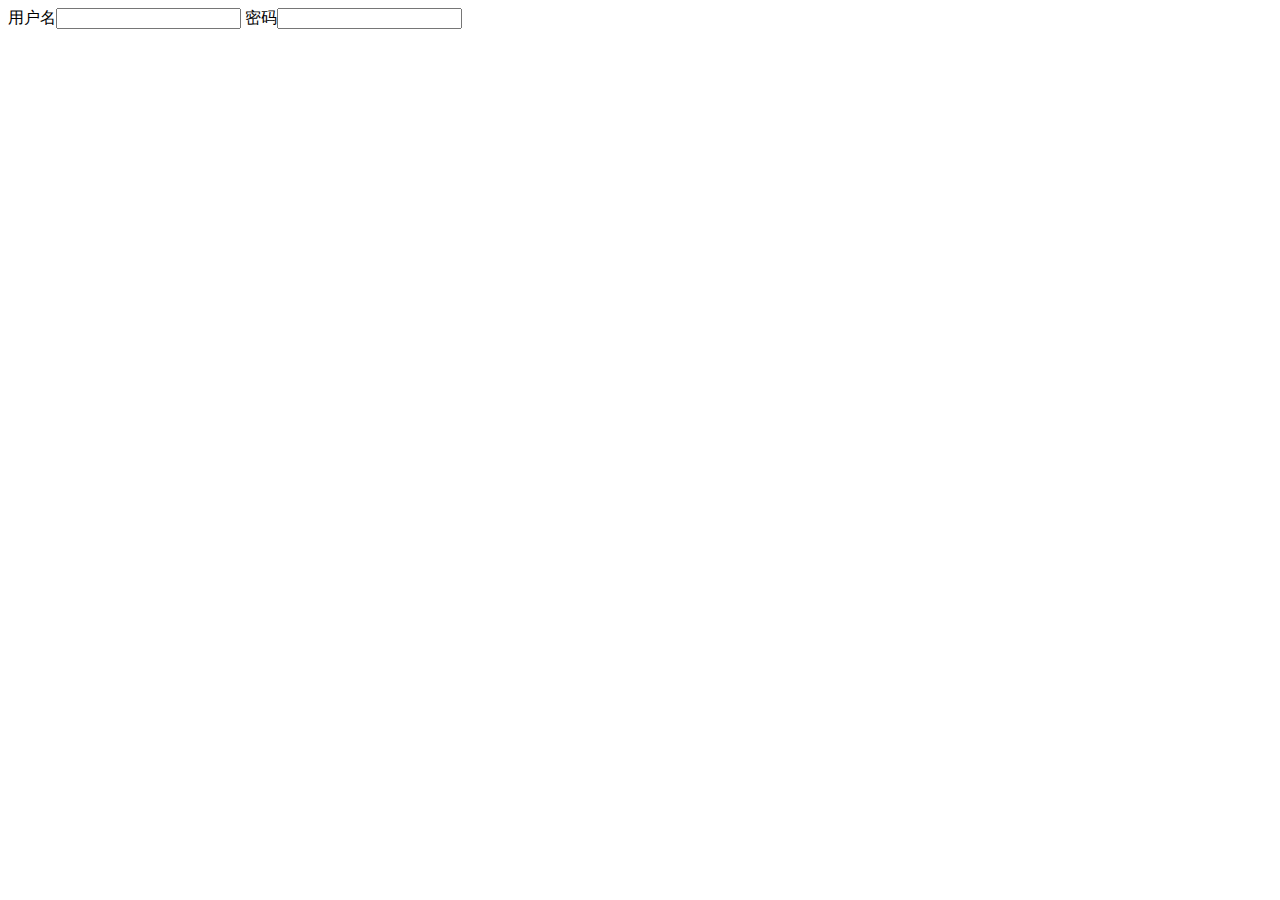
==== other.html @ f9bc5e30 "Add other.html" ====
<!DOCTYPE html>
<html>

<head>
    <title>其他标签</title>
<form action="users" method="POST" >
    <label>用户名<input type="text" name="username"></label>
<label>密码<input type="password" name="password"></label>


</form>
</head>

<body>

</html>
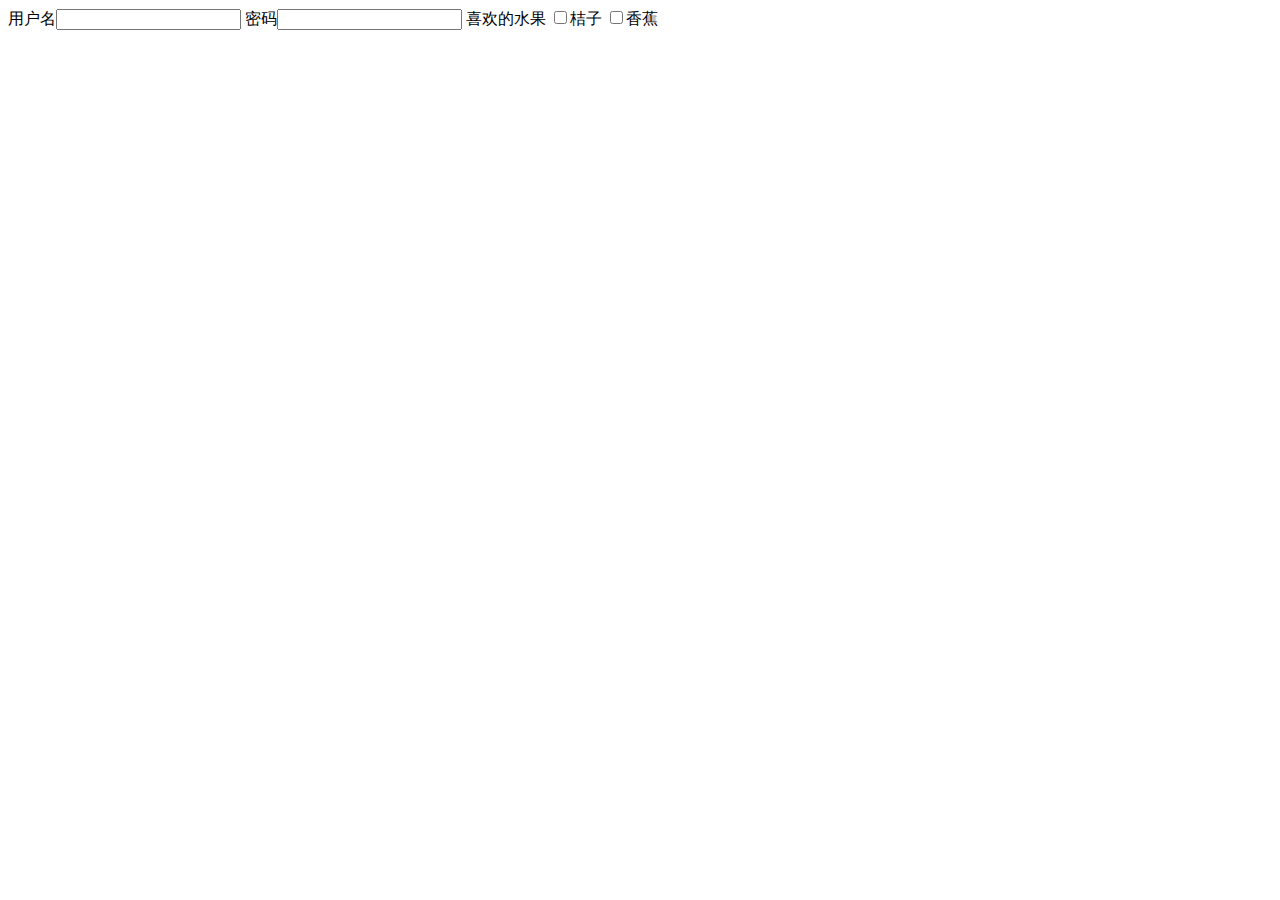
==== commit 3ce9c0d7: "Update other.html" ====
--- a/other.html
+++ b/other.html
@@ -6,7 +6,9 @@
 <form action="users" method="POST" >
     <label>用户名<input type="text" name="username"></label>
 <label>密码<input type="password" name="password"></label>
-
+喜欢的水果
+<label><input type="checkbox" name="fruit" value="orange">桔子</label>
+<label><input type="checkbox" name="fruit" value="banana">香蕉</label>
 
 </form>
 </head>
